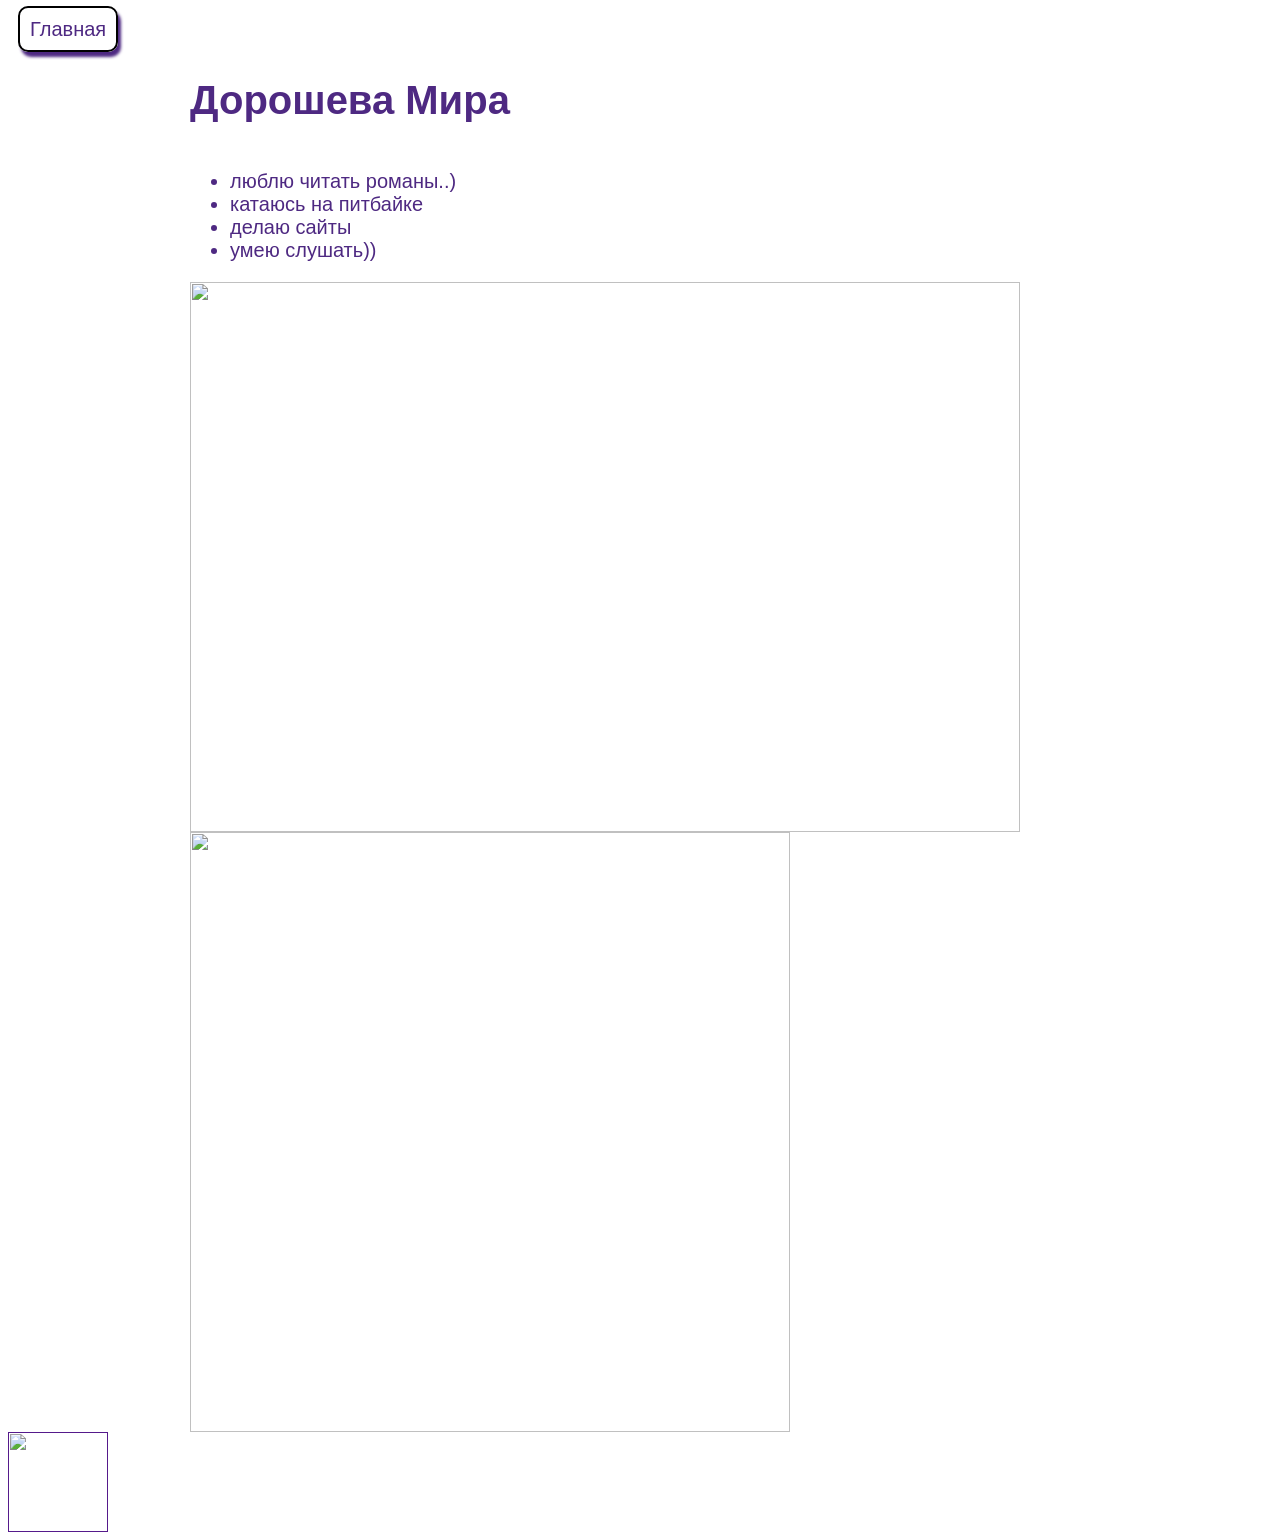
==== aboutme.html @ 12a07dd4 "Create aboutme.html" ====
<html>
  <head>
    <title>Обо мне</title>
    <link rel="stylesheet" href="style.css"/>
  </head>
  <body>
    <header>
      <a class="link-header" href="index.html">Главная</a>
    </header>
    <main>
      <h1>Дорошева Мира</h1>
      <ul>
        <li class="rrr">люблю читать романы..)</li>
        <li class="ppp">катаюсь на питбайке</li>
        <li class="sss">делаю сайты</li>
        <li class="ccc">умею слушать))</li>
      </ul>
      <img src="https://static-algoritmika-org.ngcdn.ru/uploads/student/70493100/6a0334a30d3e8.webp" width="830px" height="550px"/>
      <img src="https://static-algoritmika-org.ngcdn.ru/uploads/student/70493100/6a0c69569fba0.jpg" width="600px" height="600px"/>
    </main>
    <footer>
      <a class="social" href=""><img src="https://learn.algoritmika.org/uploads/2021/04/Group%201_0_1618254571.png" width="100px" height="100px"/></a>
    </footer>
  </body>
</html>
---- style.css ----
body {
    font-family: sans-serif;
}

header a{
    border: 2px solid black;
    color: #4E2982;
    text-decoration: none;
    padding: 10px;
    font-size: 20px;
    background-color: white;
    border-radius: 10px;
    box-shadow: 3px 5px 3px 0 #4E2982;
}

header{
    padding: 10px;
}


.link-nav{
    border: 2px solid black;
    color: #4E2982;
    text-decoration: none;
    padding: 10px;
    font-size: 20px;
    background-color: white;
    border-radius: 10px;
    box-shadow: 3px 5px 3px 0 #4E2982;
}

nav{
    padding: 25px 0px 10px 10px;
}

main{
    color: #4E2982;
    font-size: 20px;
    display: flex;
    justify-content: center;
    flex-direction: column;
    width: 900px;
    margin: 0px auto 0px auto;
}

.link-nav:hover{
    color: black;
}

.link-header:hover{
    color: rgb(255, 255, 255);
    background-color: rgb(129, 129, 129);
    box-shadow: 3px 5px 3px 0 black;
    transition: all 3s;
}

.link-nav:hover:hover{
    color: rgb(255, 255, 255);
    background-color: rgb(129, 129, 129);
    box-shadow: 3px 5px 3px 0 black;
    transition: all 3s;
}

h2:hover{
    color: black;
    background-color: rgb(195, 185, 255);
}

h1:hover{
    color: black;
    background-color: rgb(195, 185, 255);
}

p:hover{
    color: black;
    background-color: rgb(195, 185, 255);
}
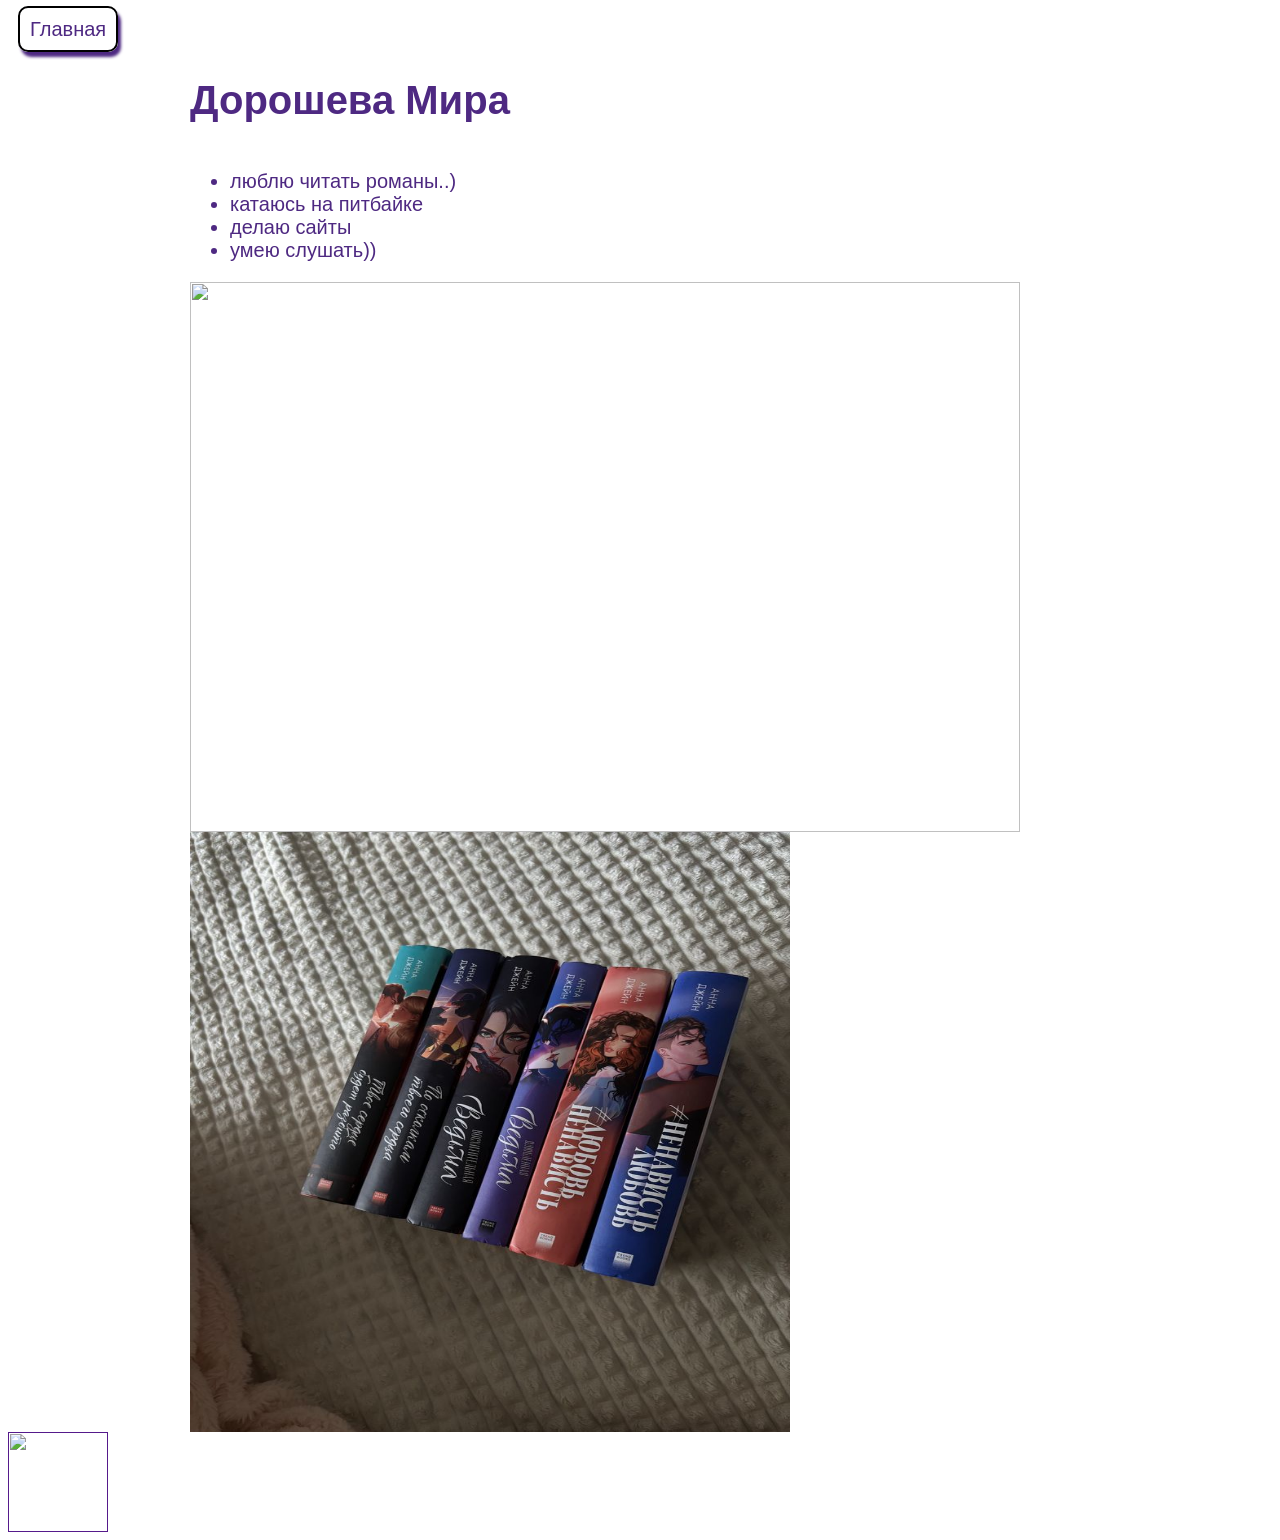
==== commit 9040147b: "Update aboutme.html" ====
--- a/aboutme.html
+++ b/aboutme.html
@@ -16,7 +16,7 @@
         <li class="ccc">умею слушать))</li>
       </ul>
       <img src="https://static-algoritmika-org.ngcdn.ru/uploads/student/70493100/6a0334a30d3e8.webp" width="830px" height="550px"/>
-      <img src="https://static-algoritmika-org.ngcdn.ru/uploads/student/70493100/6a0c69569fba0.jpg" width="600px" height="600px"/>
+      <img src="4057f429986974b76e954dcfc31411d1.jpg" width="600px" height="600px"/>
     </main>
     <footer>
       <a class="social" href=""><img src="https://learn.algoritmika.org/uploads/2021/04/Group%201_0_1618254571.png" width="100px" height="100px"/></a>
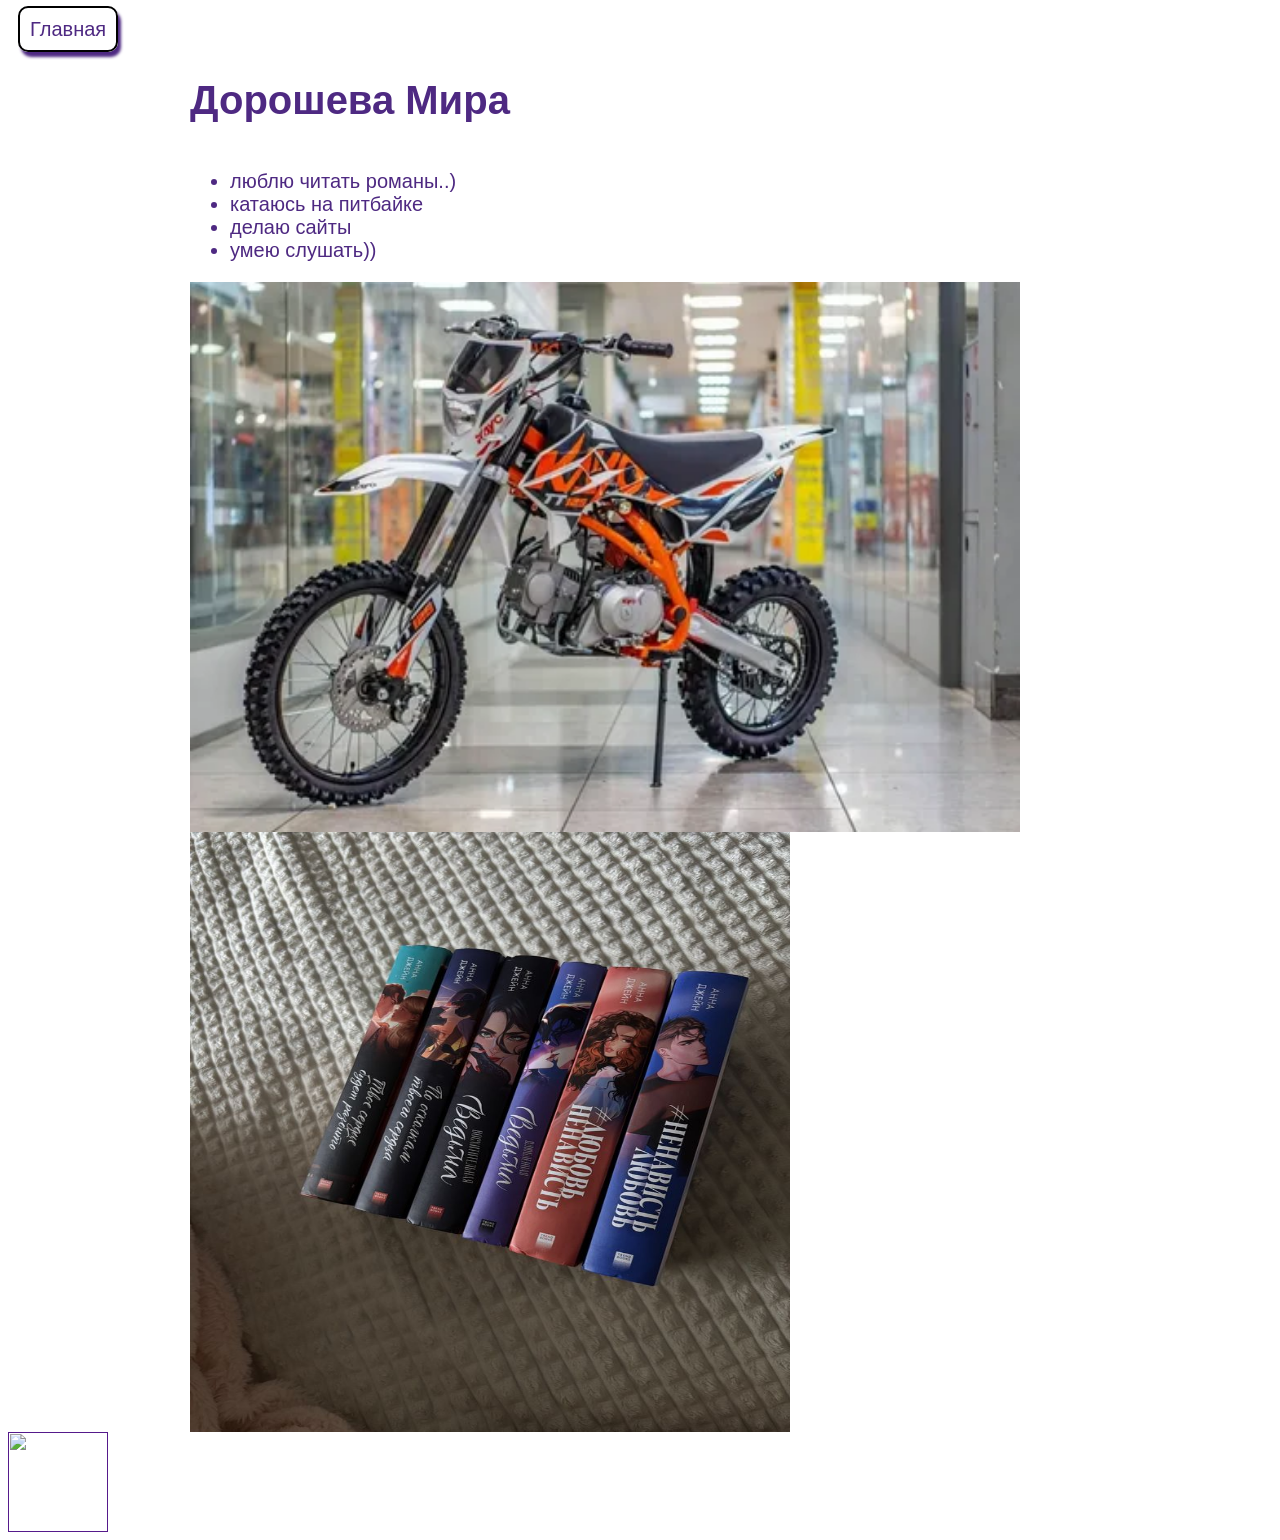
==== commit bf9b7e57: "Update aboutme.html" ====
--- a/aboutme.html
+++ b/aboutme.html
@@ -15,7 +15,7 @@
         <li class="sss">делаю сайты</li>
         <li class="ccc">умею слушать))</li>
       </ul>
-      <img src="https://static-algoritmika-org.ngcdn.ru/uploads/student/70493100/6a0334a30d3e8.webp" width="830px" height="550px"/>
+      <img src="i (9).webp" width="830px" height="550px"/>
       <img src="4057f429986974b76e954dcfc31411d1.jpg" width="600px" height="600px"/>
     </main>
     <footer>
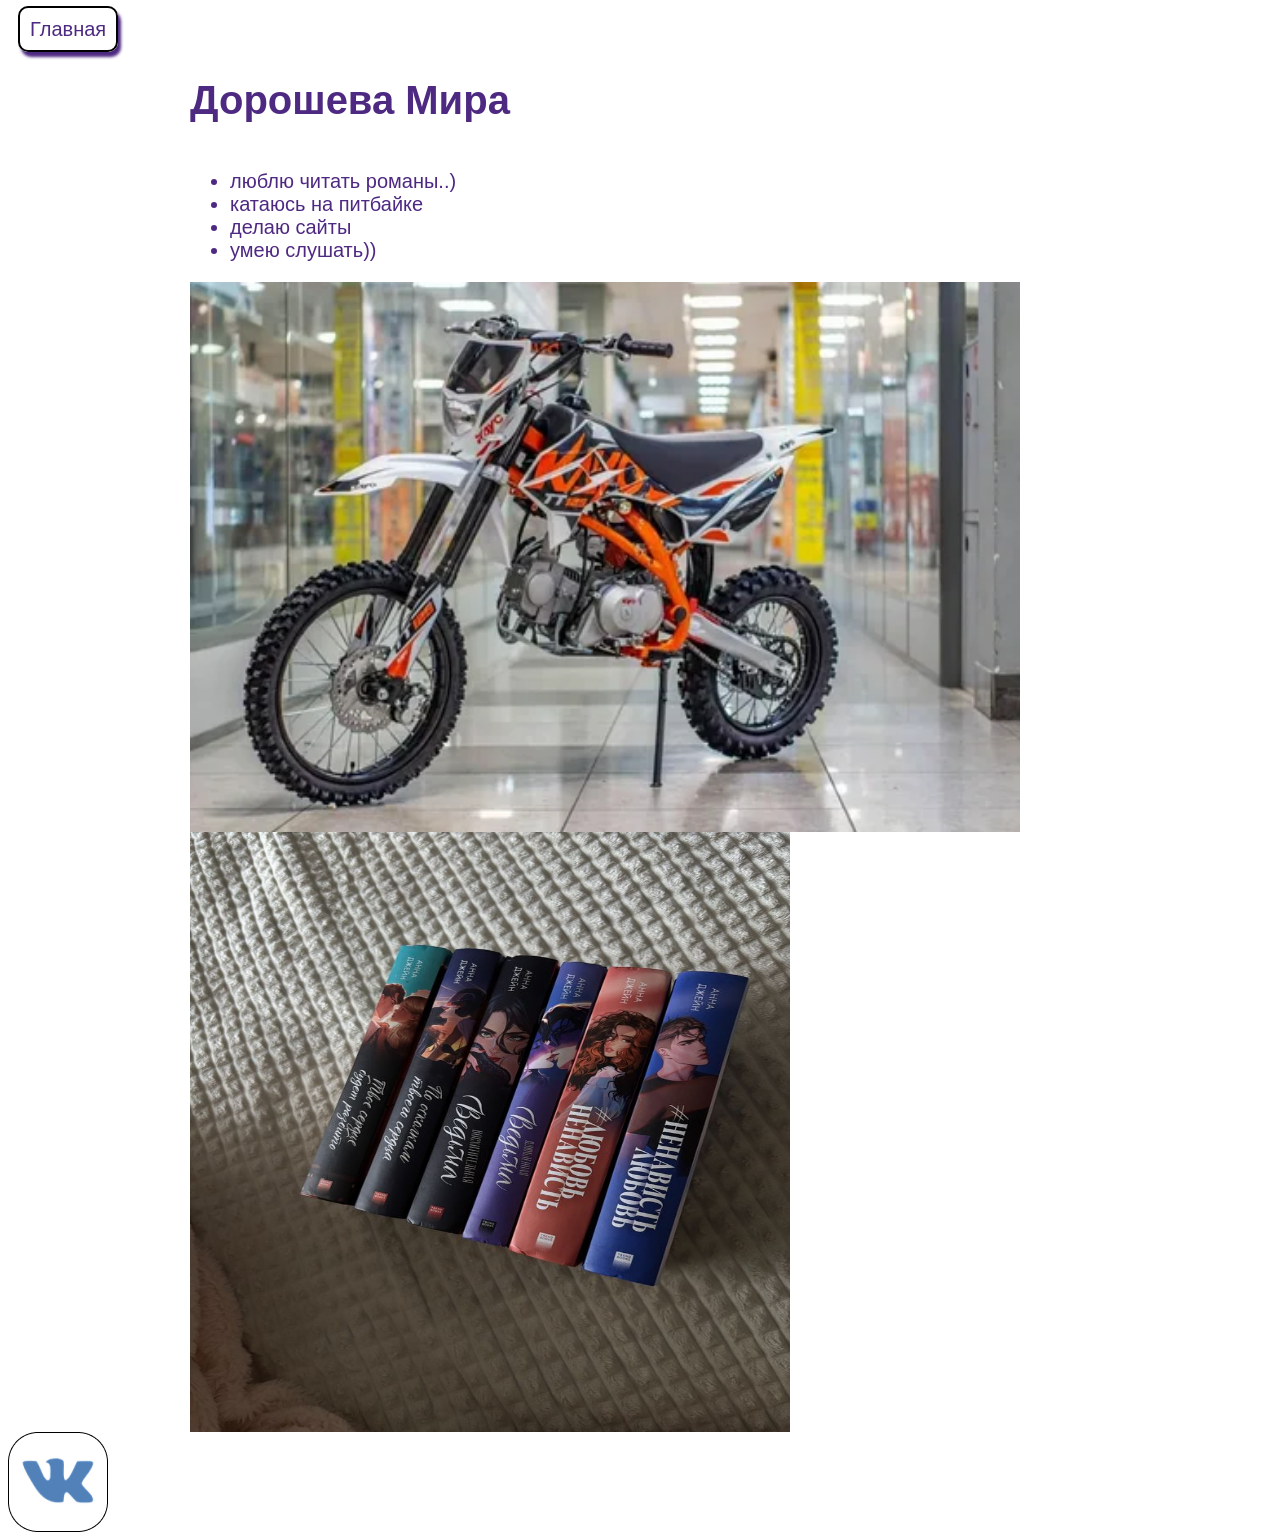
==== commit 91c3f014: "Update aboutme.html" ====
--- a/aboutme.html
+++ b/aboutme.html
@@ -19,7 +19,7 @@
       <img src="4057f429986974b76e954dcfc31411d1.jpg" width="600px" height="600px"/>
     </main>
     <footer>
-      <a class="social" href=""><img src="https://learn.algoritmika.org/uploads/2021/04/Group%201_0_1618254571.png" width="100px" height="100px"/></a>
+      <a class="social" href=""><img src="Group 1_0_1618254571.webp" width="100px" height="100px"/></a>
     </footer>
   </body>
 </html>
